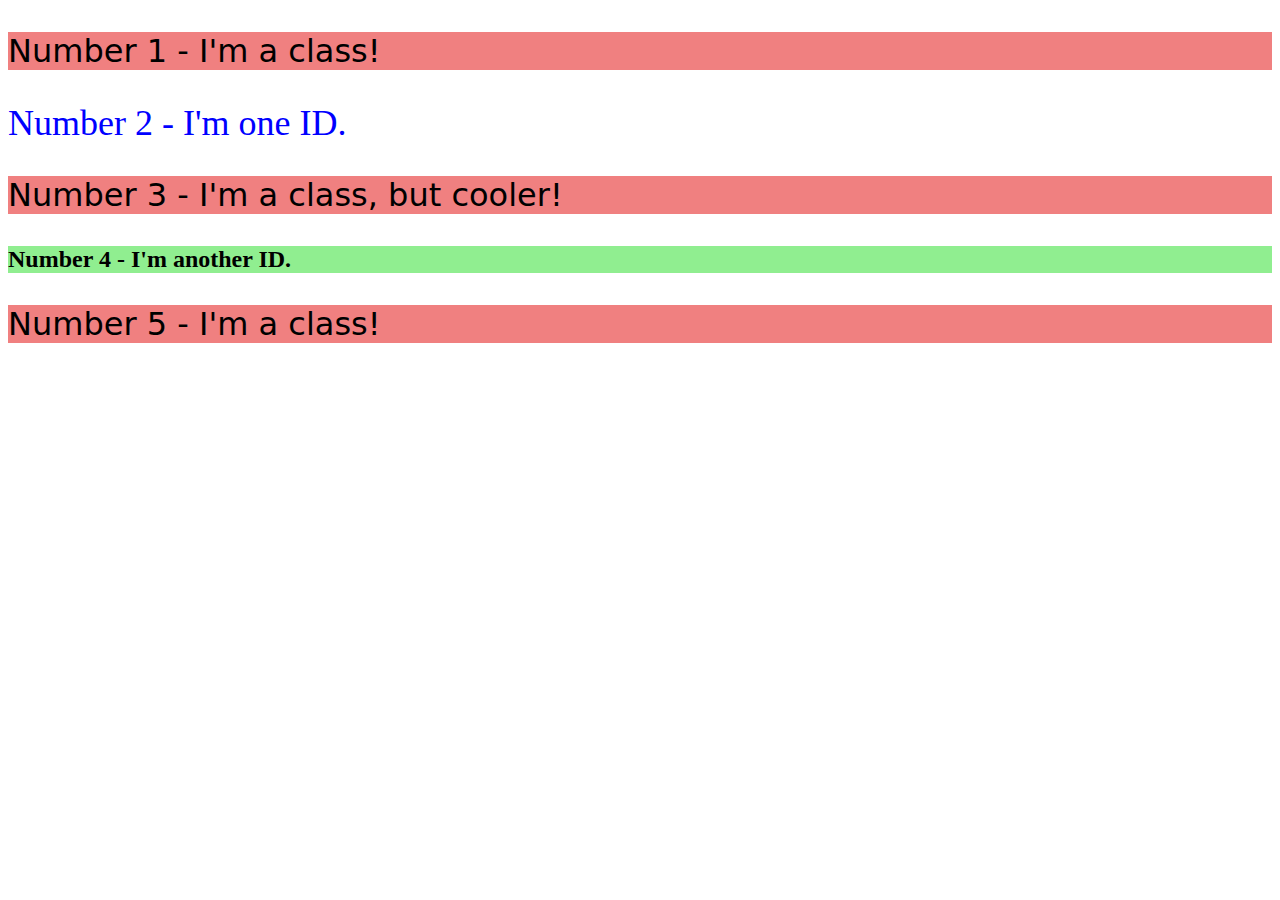
==== css-exercises/into-to-css/assignment2/index.html @ 682bfdd9 "finished assignment#2" ====
<!DOCTYPE html>
<html lang="en">
  <head>
    <meta charset="UTF-8">
    <meta http-equiv="X-UA-Compatible" content="IE=edge">
    <meta name="viewport" content="width=device-width, initial-scale=1.0">
    <title>Class and ID Selectors</title>
    <link rel="stylesheet" href="styles.css">
  </head>
  <body>
    <p class = "number-1">Number 1 - I'm a class!</p>
    <div id = "number-2">Number 2 - I'm one ID.</div>
    <p class = "number-3">Number 3 - I'm a class, but cooler!</p>
    <div id = "number-4">Number 4 - I'm another ID.</div>
    <p class = "number-5">Number 5 - I'm a class!</p>
  </body>
</html>
---- css-exercises/into-to-css/assignment2/styles.css ----
p{
    font-family:Verdana, DejaVu Sans, sans-serif;
    background-color: lightcoral;
    font-size: 32px;

}

#number-2{
    color:blue;
    font-size: 36px;
}

#number-4{
    background-color: lightgreen;
    font-size: 24px;
    font-weight: bold;

}
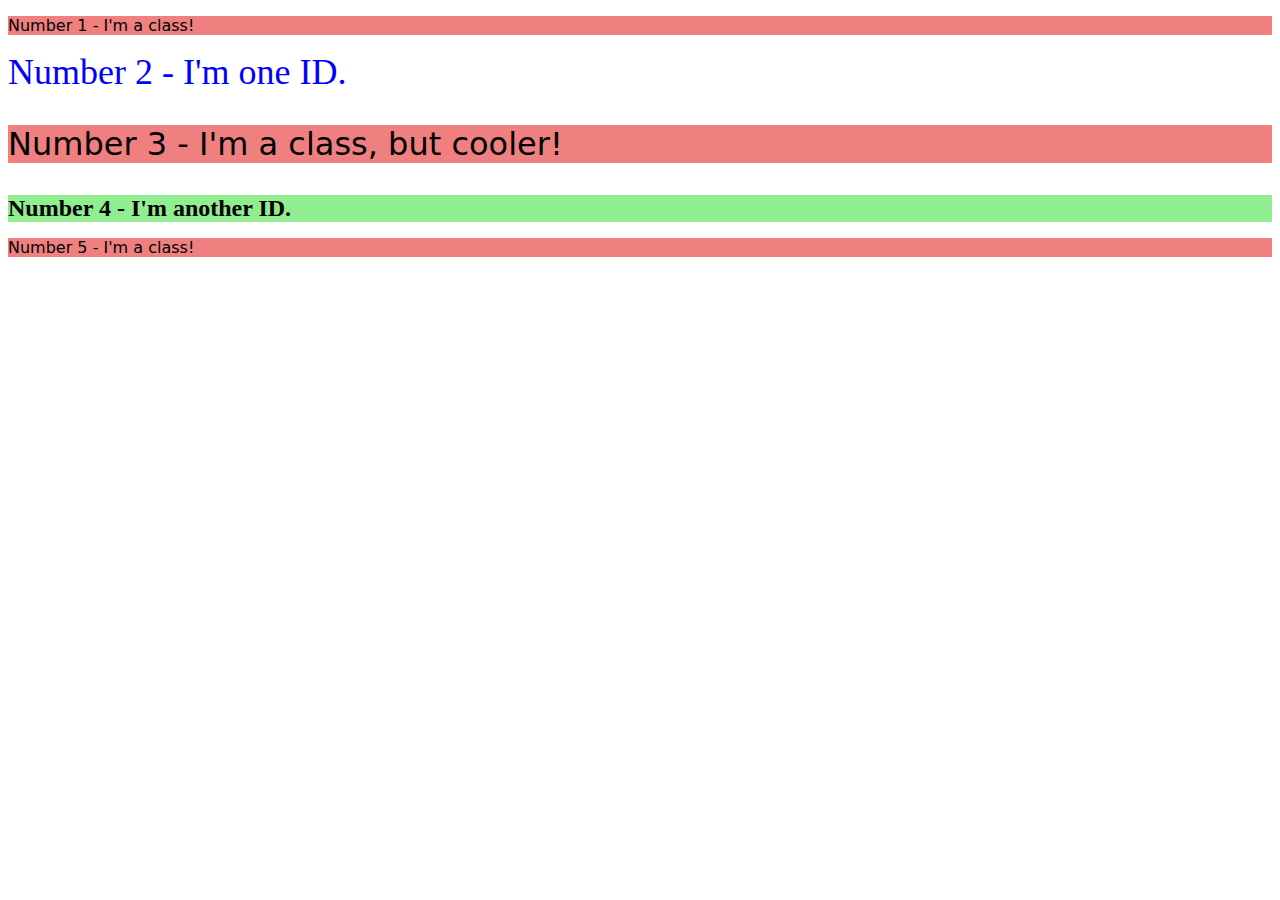
==== commit 858e5ee5: "did assignment 3,4, 5" ====
--- a/css-exercises/into-to-css/assignment2/index.html
+++ b/css-exercises/into-to-css/assignment2/index.html
@@ -10,7 +10,7 @@
   <body>
     <p class = "number-1">Number 1 - I'm a class!</p>
     <div id = "number-2">Number 2 - I'm one ID.</div>
-    <p class = "number-3">Number 3 - I'm a class, but cooler!</p>
+    <p style = "font-size: 32px";>Number 3 - I'm a class, but cooler!</p>
     <div id = "number-4">Number 4 - I'm another ID.</div>
     <p class = "number-5">Number 5 - I'm a class!</p>
   </body>
--- a/css-exercises/into-to-css/assignment2/styles.css
+++ b/css-exercises/into-to-css/assignment2/styles.css
@@ -1,7 +1,6 @@
 p{
     font-family:Verdana, DejaVu Sans, sans-serif;
     background-color: lightcoral;
-    font-size: 32px;
 
 }
 
